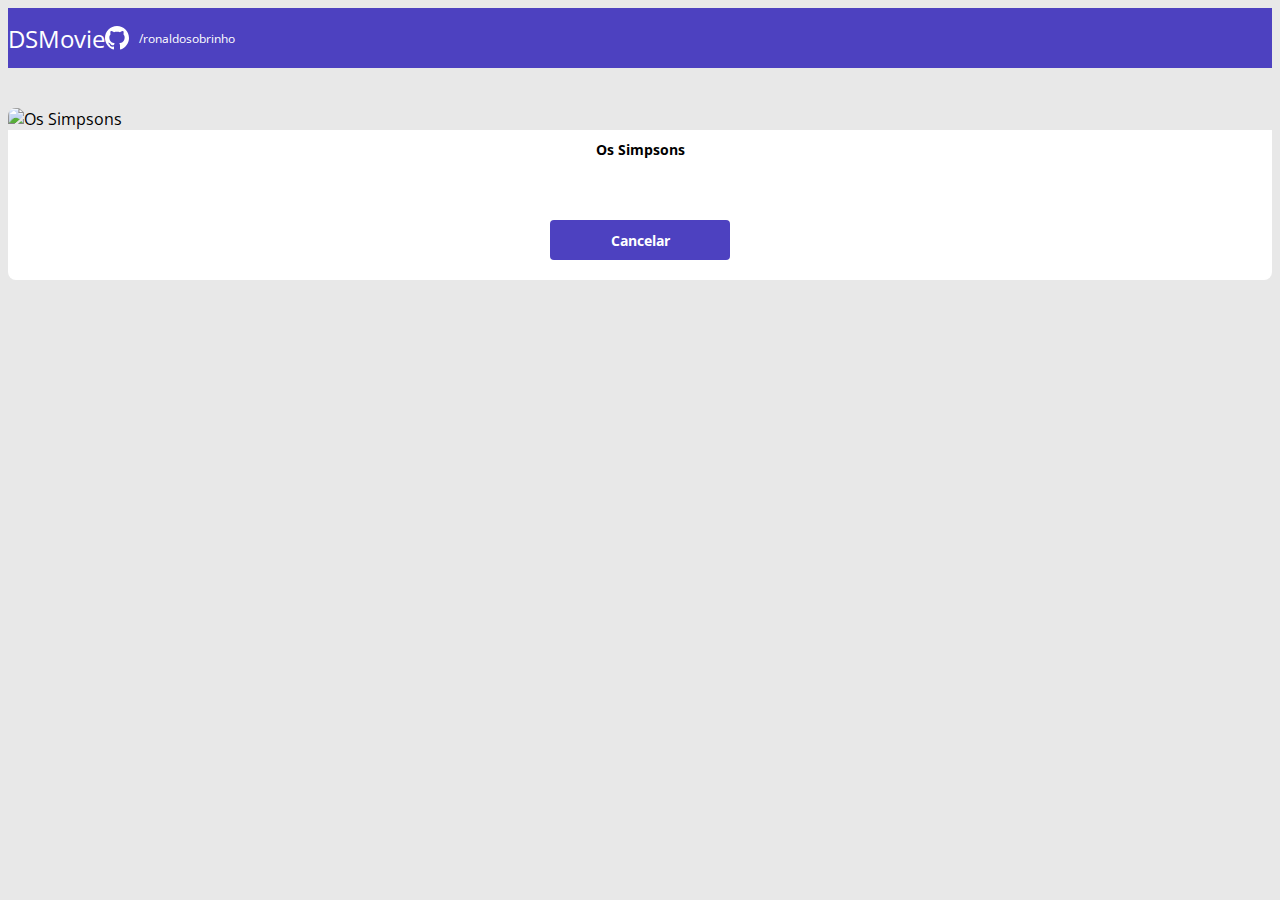
==== form.html @ fd5a4099 "Formulário PARTE 1" ====
<!DOCTYPE html>
<html lang="pt-br">

<head>
    <meta charset="UTF-8">
    <meta http-equiv="X-UA-Compatible" content="IE=edge">
    <meta name="viewport" content="width=device-width, initial-scale=1.0">
    <title>Projeto DSMovie </title>


    <link href="https://cdn.jsdelivr.net/npm/bootstrap@5.1.3/dist/css/bootstrap.min.css" rel="stylesheet"
        integrity="sha384-1BmE4kWBq78iYhFldvKuhfTAU6auU8tT94WrHftjDbrCEXSU1oBoqyl2QvZ6jIW3" crossorigin="anonymous">
    <link rel="stylesheet" href="/css/style.css">
</head>

<body>
    <header>
        <nav class="container">
            <h1>DSMovie</h1>
            <!--<p>Series</p>-->

            <div class="dsmovie-contact-container">
                <img src="/img/github.svg" alt="github">
                <a href="https://github.com/ronaldosobrinho">/ronaldosobrinho</a>
            </div>
        </nav>
    </header>
    <main>
        <section id="dsmovie-form-section">
            <div class=" container dsmovie-form-container">
                <div>
                    <div class="dsmovie-card">
                        <img src="https://www.themoviedb.org/t/p/w533_and_h300_bestv2/hpU2cHC9tk90hswCFEpf5AtbqoL.jpg"
                            alt="Os Simpsons">
                        <div class="dsmovie-card-description">
                            <h3>Os Simpsons</h3>
                            <a class="dsmovie-btn" href="index.html">Cancelar</a>
                        </div>
                    </div>
                </div>

            </div>

        </section>
    </main>
</body>

</html>
---- css/style.css ----
@import url('https://fonts.googleapis.com/css2?family=Open+Sans:wght@300;400;700&family=Poppins:wght@300&family=Roboto:wght@400;700&display=swap');

:root {
    --bg-grey: #E8E8E8;
    --color-primary: #4D41C0;
    --white: #fff
}

* {
    box-sizing: border-box;
    font-family: 'Open sans', sans-serif;
}


html, body {
    background-color: var(--bg-grey);
}
header{
    background-color: var(--color-primary);
    color: var(--white);
    height: 60px;
    display: flex;
    align-items: center;
}

h1, h2, h3, h4, h5, h6 {
    margin: 0;
}
nav{
    display: flex;
    align-items: center;
    justify-content: space-between;
}
nav h1 {
    font-size: 24px;
    font-weight: 400;
}
nav a {
    font-size: 12px;
    font-weight: 400;
}

a, a:hover {
    text-decoration: none;
    color: unset;
} 
.dsmovie-contact-container{
    display: flex;
    align-items: center;
}
.dsmovie-contact-container img{
    margin-right: 10px;
}
#dsmovie-card-list {
    padding: 40px 0;
}
.dsmovie-card{
    width: 100%;
   
}

.dsmovie-card img{
    width: 100%;    
    border-radius: 8px 8px 0 0;
}
.dsmovie-card-description{
    padding: 10px 20px 20px 20px;
    display: flex;
    flex-direction: column;
    align-items: center;
    justify-content: space-between;
    background-color: var(--white);
    border-radius: 0 0 8px 8px;
    min-height: 150px;
}   
.dsmovie-card-description h3{
    font-size: 14px;
    font-weight: 700;
    margin-bottom: 25px;
    text-align: center;
}
.dsmovie-btn, .dsmovie-btn:hover{
    width: 180px;
    height: 40px;
    background-color: var(--color-primary);
    color: var(--white);
    font-size: 14px;
    font-weight: 700;
    display: flex;
    align-items: center;
    justify-content: center;
    border-radius: 4px;
}
.dsmovie-form-container{
    padding: 40px 0;
}
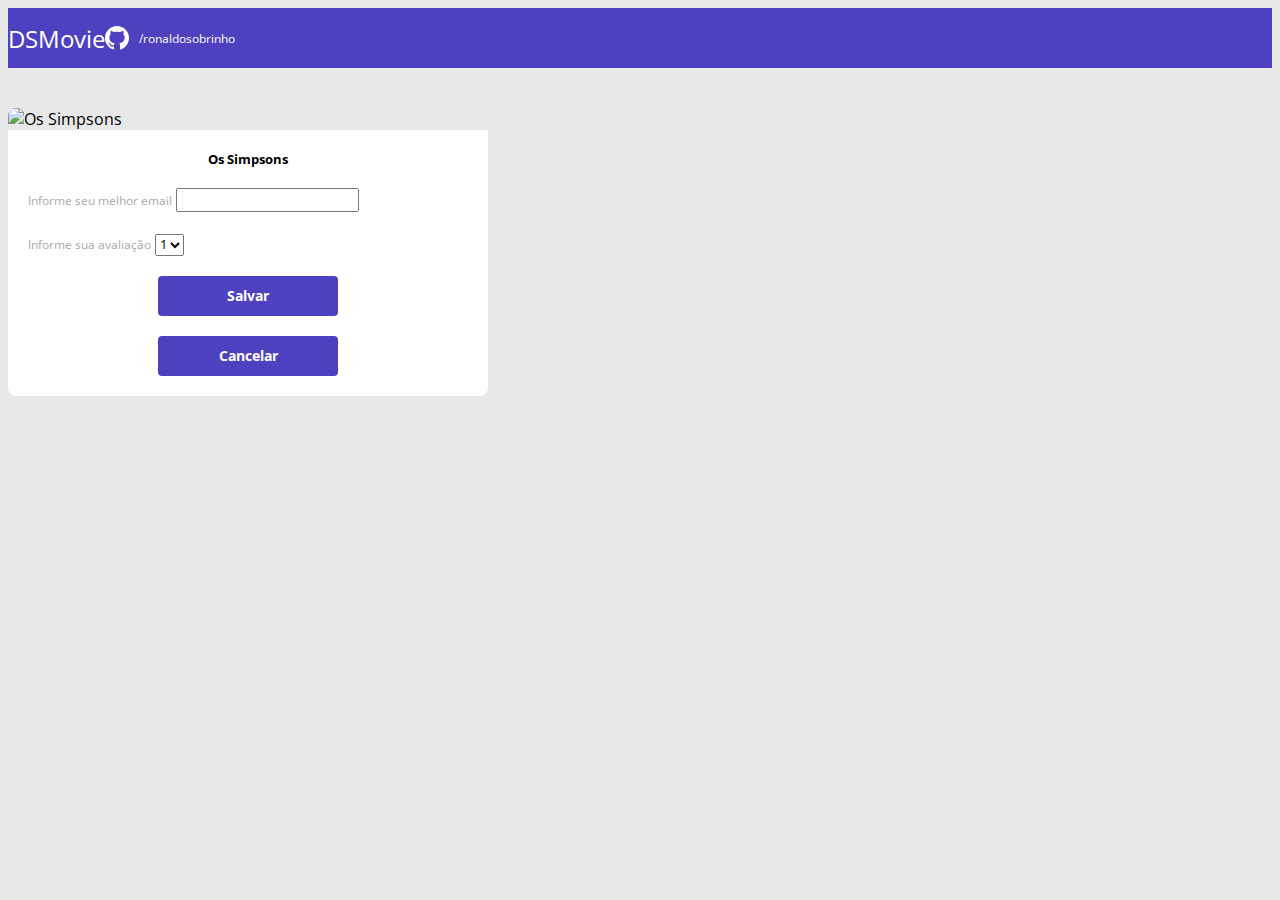
==== commit c5c32ec7: "Formulário PARTE 2" ====
--- a/form.html
+++ b/form.html
@@ -32,9 +32,31 @@
                     <div class="dsmovie-card">
                         <img src="https://www.themoviedb.org/t/p/w533_and_h300_bestv2/hpU2cHC9tk90hswCFEpf5AtbqoL.jpg"
                             alt="Os Simpsons">
-                        <div class="dsmovie-card-description">
+                        <div class="dsmovie-form-description">
                             <h3>Os Simpsons</h3>
-                            <a class="dsmovie-btn" href="index.html">Cancelar</a>
+                            <form class="dsmovie-form">
+                                <div class="form-group dsmovie-form-group"> 
+                                    <label for="email">Informe seu melhor email</label>
+                                    <input class="form-control" type="email" id="email">
+                                </div>
+
+                                <div class="form-group dsmovie-form-group">
+                                    <label for="score">Informe sua avaliação</label>                                   
+                                        <select class="form-control" name="score" id="score">
+                                            <option value="1">1</option>
+                                            <option value="2">2</option>
+                                            <option value="3">3</option>
+                                            <option value="4">4</option>
+                                            <option value="5">5</option>
+                                        </select>   
+                                </div>
+                                <div class="dsmovie-form-btn-container">
+                                    <button class="dsmovie-btn" type="submit">Salvar</button>
+                                    <a class="dsmovie-btn" href="index.html">Cancelar</a>
+
+                                </div>
+                            </form>                            
+                        
                         </div>
                     </div>
                 </div>
--- a/css/style.css
+++ b/css/style.css
@@ -3,7 +3,9 @@
 :root {
     --bg-grey: #E8E8E8;
     --color-primary: #4D41C0;
-    --white: #fff
+    --white: #fff;
+    --text-light-grey:#aaa;
+    
 }
 
 * {
@@ -55,7 +57,7 @@
     padding: 40px 0;
 }
 .dsmovie-card{
-    width: 100%;
+    width: 100%;  
    
 }
 
@@ -90,7 +92,43 @@
     align-items: center;
     justify-content: center;
     border-radius: 4px;
+    border: 0;
 }
+
+/* FORMULARIO */
 .dsmovie-form-container{
     padding: 40px 0;
+    max-width: 480px;
+}
+.dsmovie-form-description {
+    background-color: var(--white);
+    padding: 20px;
+    display: flex;
+    flex-direction: column;
+    align-items: center;
+    border-radius: 0 0 8px 8px;
+  
+}
+.dsmovie-form{
+    width: 100%;    
+}
+.dsmovie-form-description h3{
+    font-size: 13px;
+    font-weight: 700;
+    margin-bottom: 20px;
+}
+.dsmovie-form-group{
+    margin-bottom: 20px;
+}
+.dsmovie-form-group label{
+    font-size: 12px;
+    color: var(--text-light-grey);
+}
+
+.dsmovie-form-btn-container{    
+    height: 100px;
+    display: flex;
+    flex-direction: column;
+    align-items: center;
+    justify-content: space-between;
 }